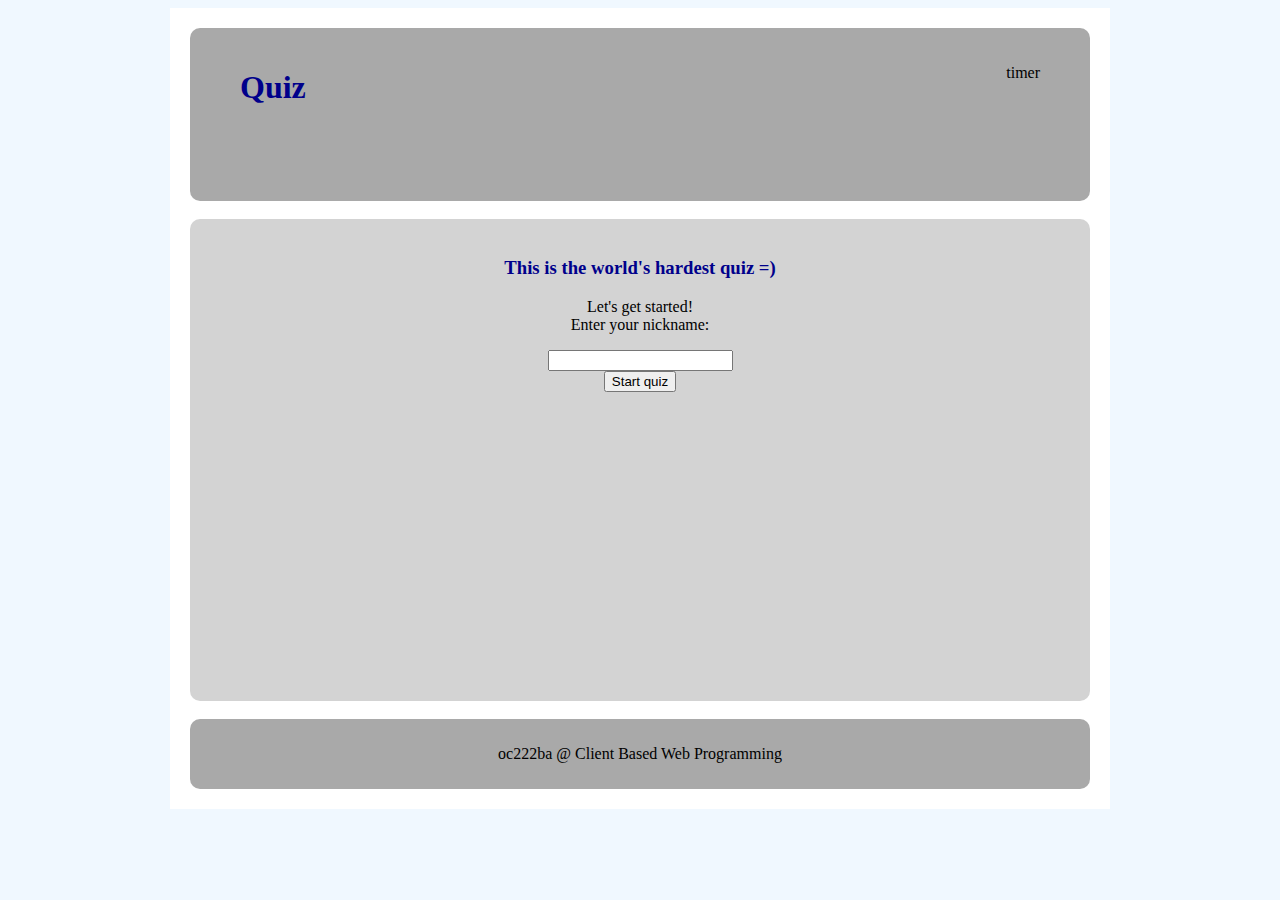
==== examination/client/debug/index.html @ 26e230f8 "start" ====
<html>
<head>
    <title>Quiz</title>
    <link rel="stylesheet" href="./stylesheet/style.css"/>
</head>

<body>

<div class="wrapper">

    <header>

        <div id="left">
            <h1>Quiz</h1>
        </div>

        <div id="right">
            <p id="greet"> </p>
            <p id="timer">
                timer
            </p>
        </div>

    </header>

    <div id="box">

        <template id="answerN">
            <input type="number" id="answerInput" />
        </template>

        <template id="answerR">
            <input type="radio"  id="answerMultiple" />
        </template>

        <h3>This is the world's hardest quiz =)</h3>
        <p id="status"></p>
        <p id="question"> Let's get started! <br> Enter your nickname: </p>

        <input type="text" id="nicknameInput"/>

        </br>

        <input type="button" id="submit" value="Start quiz" />

    </div>

    <footer>
        <p>oc222ba @ Client Based Web Programming</p>
    </footer>

</div>


<script src="./javascript/build.js"></script>
</body>
</html>
---- examination/client/debug/stylesheet/style.css ----
body {background-color: aliceblue}

.wrapper {
    max-width: 900px; background-color: white; margin: 0 auto;
    padding: 20px; text-align: center;
}

header {height: 15%; background-color: darkgray; border-radius: 10px; padding: 20px }

#left {float: left; padding-left: 30px}
#right {float: right; padding-right: 30px}

#box {height: 50%; background-color: lightgray; border-radius: 10px; padding: 20px; margin-top: 2%}

.button {padding: 15px}

h1, h2, h3 {color: darkblue}

footer { background-color: darkgray; border-radius: 10px; padding: 10px; margin-top: 2% }
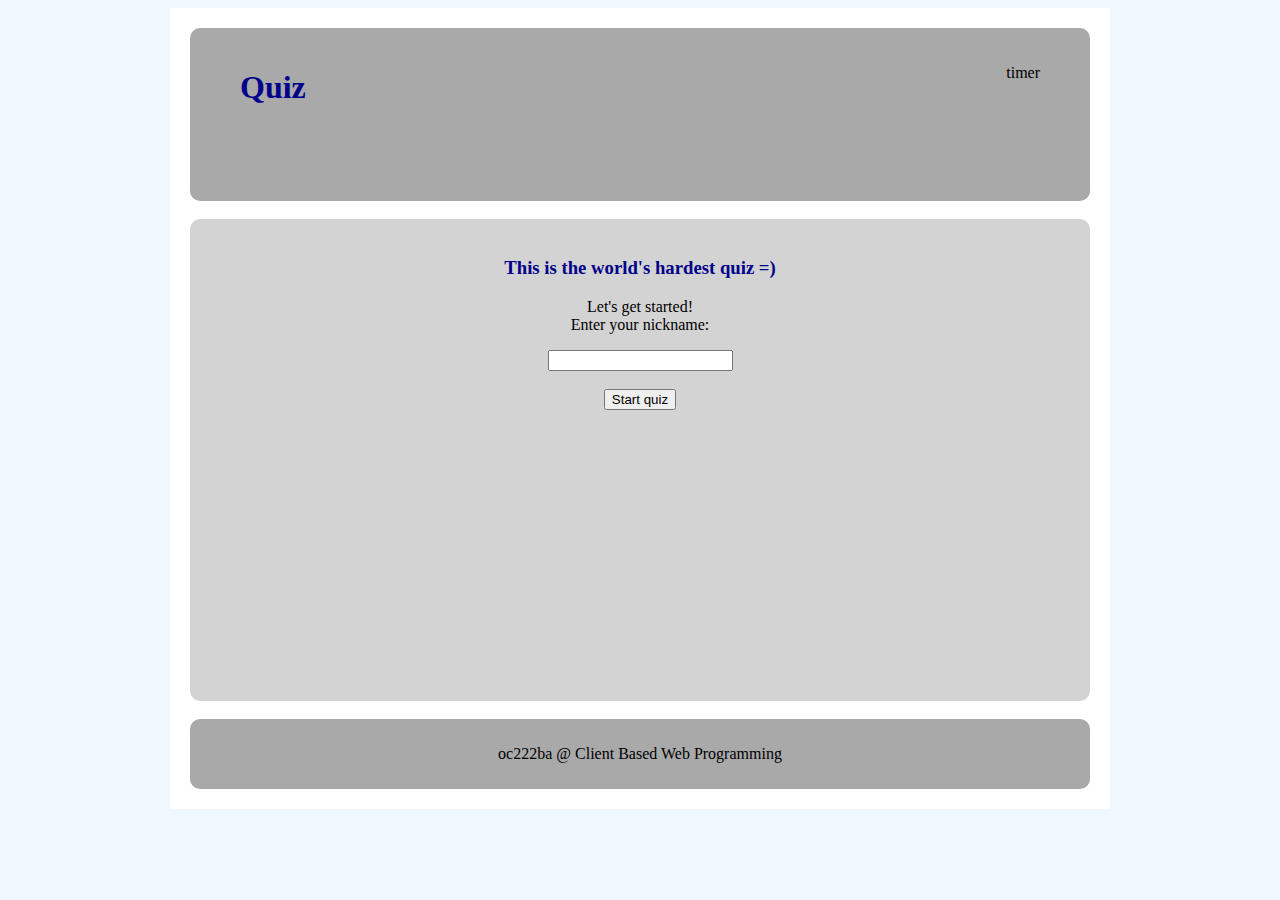
==== commit bd67b959: "ajax" ====
--- a/examination/client/debug/index.html
+++ b/examination/client/debug/index.html
@@ -2,6 +2,7 @@
 <head>
     <title>Quiz</title>
     <link rel="stylesheet" href="./stylesheet/style.css"/>
+    <link rel="icon" href="./image/favicon.png" />
 </head>
 
 <body>
@@ -30,14 +31,16 @@
         </template>
 
         <template id="answerR">
-            <input type="radio"  id="answerMultiple" />
+            <input type="radio"  class="answerMultiple" />
         </template>
 
         <h3>This is the world's hardest quiz =)</h3>
         <p id="status"></p>
         <p id="question"> Let's get started! <br> Enter your nickname: </p>
 
-        <input type="text" id="nicknameInput"/>
+        <div id="input">
+            <input type="text" id="nicknameInput"/>
+        </div>
 
         </br>
 
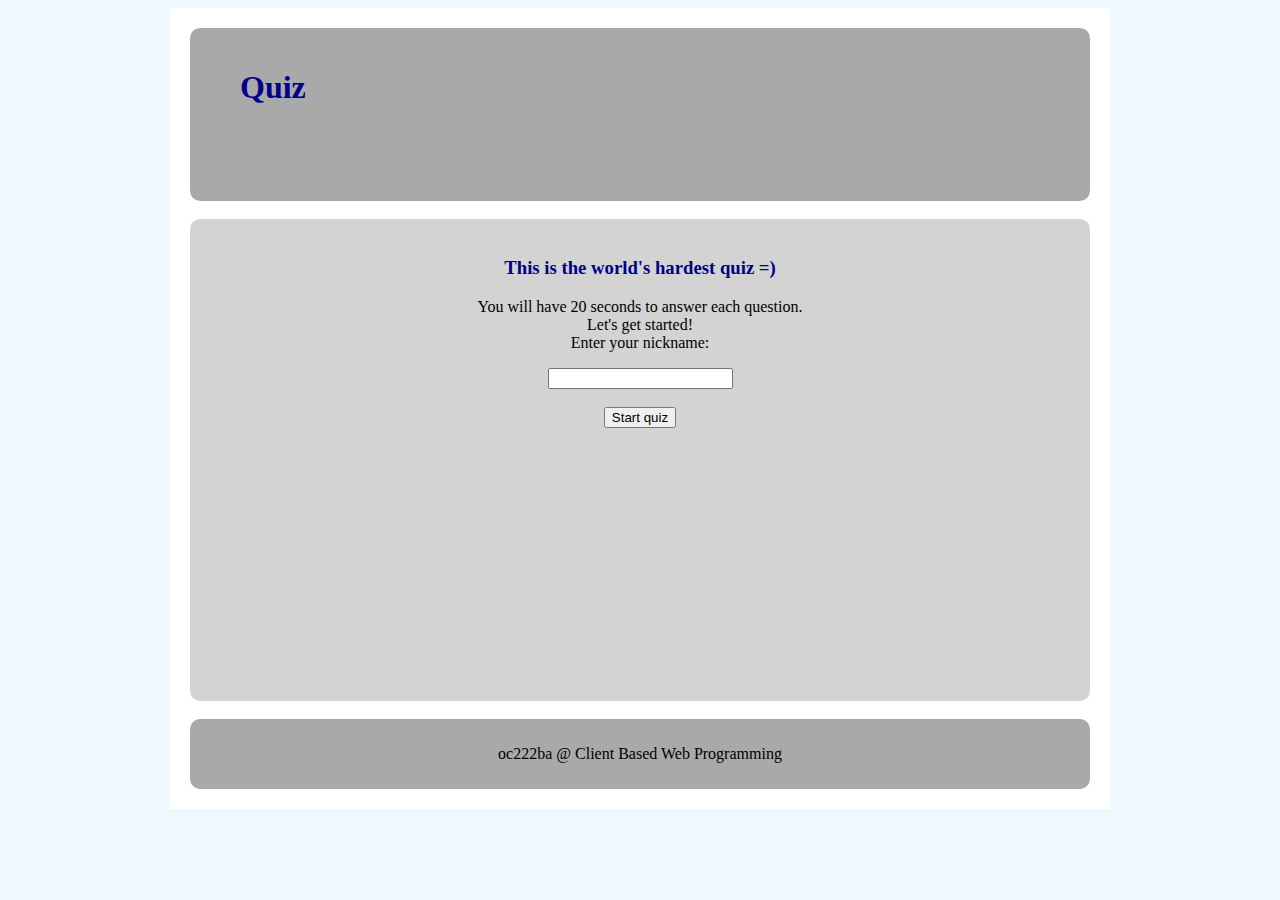
==== commit 249eb78b: "timer" ====
--- a/examination/client/debug/index.html
+++ b/examination/client/debug/index.html
@@ -3,6 +3,23 @@
     <title>Quiz</title>
     <link rel="stylesheet" href="./stylesheet/style.css"/>
     <link rel="icon" href="./image/favicon.png" />
+
+    <template id="end">
+        <h2 id="quizStatus"> status </h2>
+        <p id="quizScore"> total time </p>
+        <p id="bestScores">
+        <h3>Best Scores</h3>
+
+        <ol>
+            <li>-</li>
+            <li>-</li>
+            <li>-</li>
+            <li>-</li>
+            <li>-</li>
+        </ol>
+        </p>
+        <p>To start over - reload the page</p>
+    </template>
 </head>
 
 <body>
@@ -16,27 +33,21 @@
         </div>
 
         <div id="right">
-            <p id="greet"> </p>
-            <p id="timer">
-                timer
-            </p>
+            <!-- <p id="greet"> </p> -->
+            <h1 id="timer"></h1>
         </div>
 
     </header>
 
     <div id="box">
 
-        <template id="answerN">
-            <input type="number" id="answerInput" />
-        </template>
-
-        <template id="answerR">
-            <input type="radio"  class="answerMultiple" />
-        </template>
-
         <h3>This is the world's hardest quiz =)</h3>
         <p id="status"></p>
-        <p id="question"> Let's get started! <br> Enter your nickname: </p>
+        <p id="question">
+            You will have 20 seconds to answer each question. <br>
+            Let's get started! <br>
+            Enter your nickname:
+        </p>
 
         <div id="input">
             <input type="text" id="nicknameInput"/>
--- a/examination/client/debug/stylesheet/style.css
+++ b/examination/client/debug/stylesheet/style.css
@@ -9,6 +9,7 @@
 
 #left {float: left; padding-left: 30px}
 #right {float: right; padding-right: 30px}
+#timer {color: red; }
 
 #box {height: 50%; background-color: lightgray; border-radius: 10px; padding: 20px; margin-top: 2%}
 
@@ -17,3 +18,5 @@
 h1, h2, h3 {color: darkblue}
 
 footer { background-color: darkgray; border-radius: 10px; padding: 10px; margin-top: 2% }
+
+#input span {margin: 0 10px; }
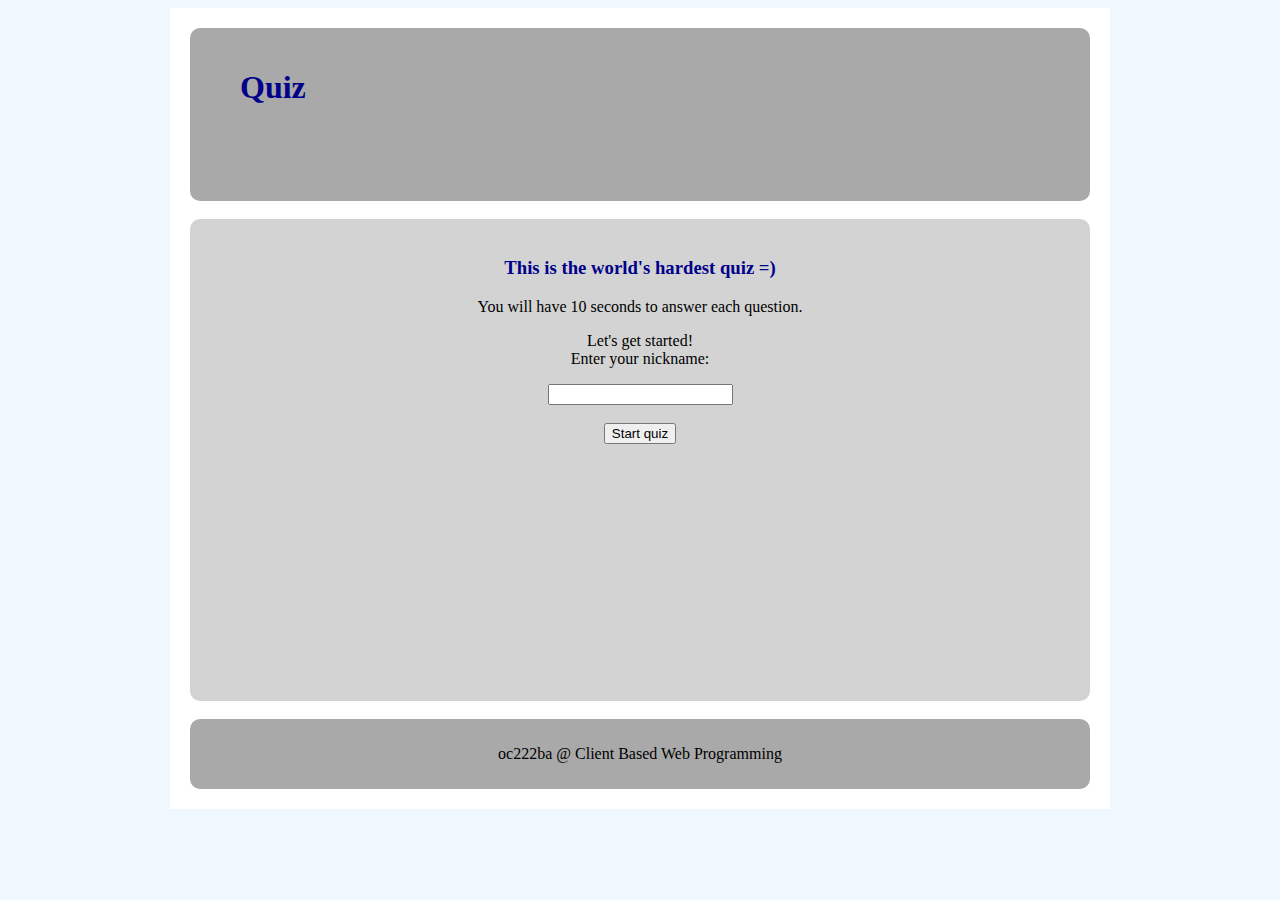
==== commit 146d4979: "comments + clean up" ====
--- a/examination/client/debug/index.html
+++ b/examination/client/debug/index.html
@@ -10,12 +10,12 @@
         <p id="bestScores">
         <h3>Best Scores</h3>
 
-        <ol>
-            <li>-</li>
-            <li>-</li>
-            <li>-</li>
-            <li>-</li>
-            <li>-</li>
+        <ol id="top">
+            <li id="0">-</li>
+            <li id="1">-</li>
+            <li id="2">-</li>
+            <li id="3">-</li>
+            <li id="4">-</li>
         </ol>
         </p>
         <p>To start over - reload the page</p>
@@ -44,7 +44,6 @@
         <h3>This is the world's hardest quiz =)</h3>
         <p id="status"></p>
         <p id="question">
-            You will have 20 seconds to answer each question. <br>
             Let's get started! <br>
             Enter your nickname:
         </p>
--- a/examination/client/debug/stylesheet/style.css
+++ b/examination/client/debug/stylesheet/style.css
@@ -10,7 +10,7 @@
 #left {float: left; padding-left: 30px}
 #right {float: right; padding-right: 30px}
 #timer {color: red; }
-
+#top {display: inline-block; text-align: left}
 #box {height: 50%; background-color: lightgray; border-radius: 10px; padding: 20px; margin-top: 2%}
 
 .button {padding: 15px}
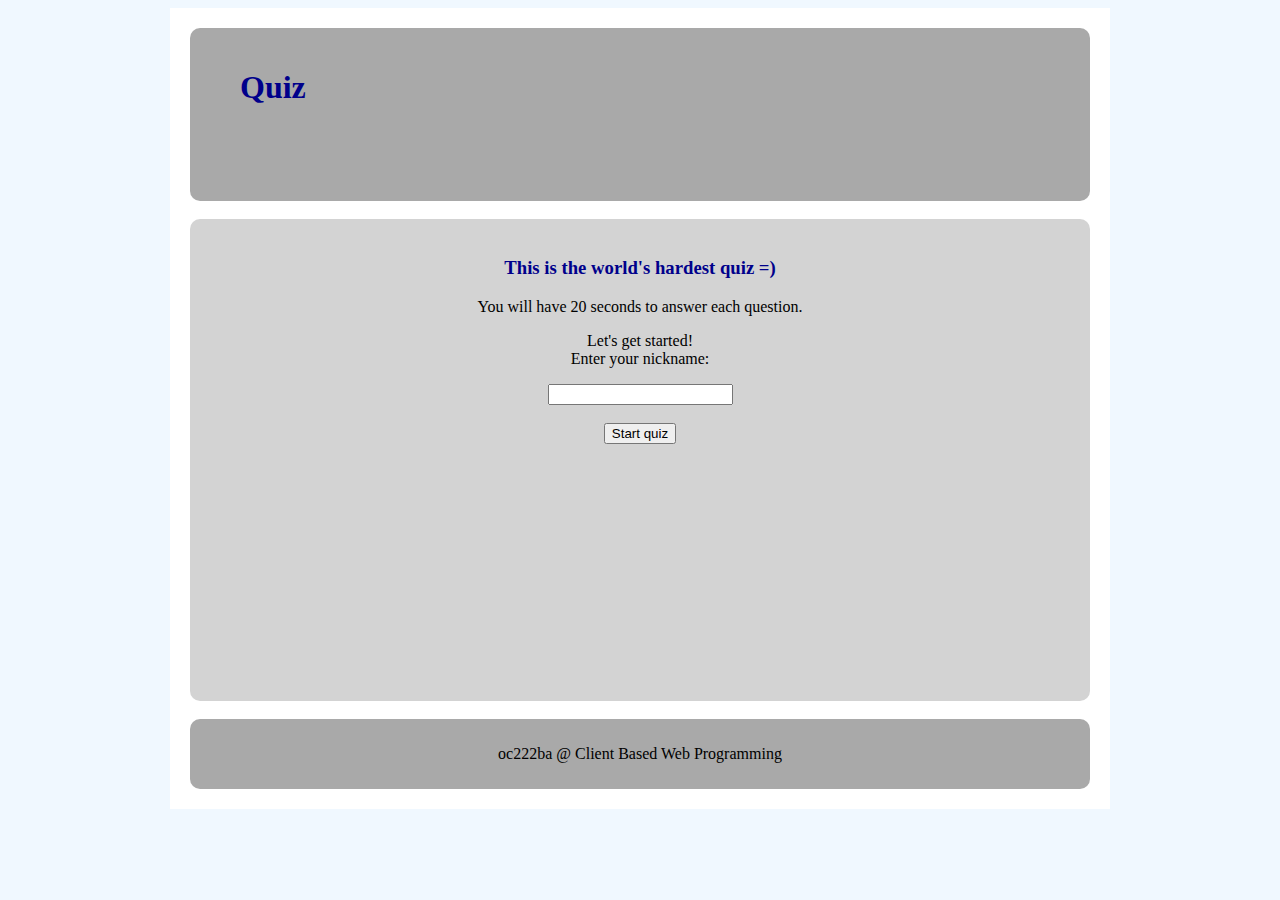
==== commit 941a5df7: "question duration 20 sec" ====
--- a/examination/client/debug/index.html
+++ b/examination/client/debug/index.html
@@ -33,7 +33,6 @@
         </div>
 
         <div id="right">
-            <!-- <p id="greet"> </p> -->
             <h1 id="timer"></h1>
         </div>
 
